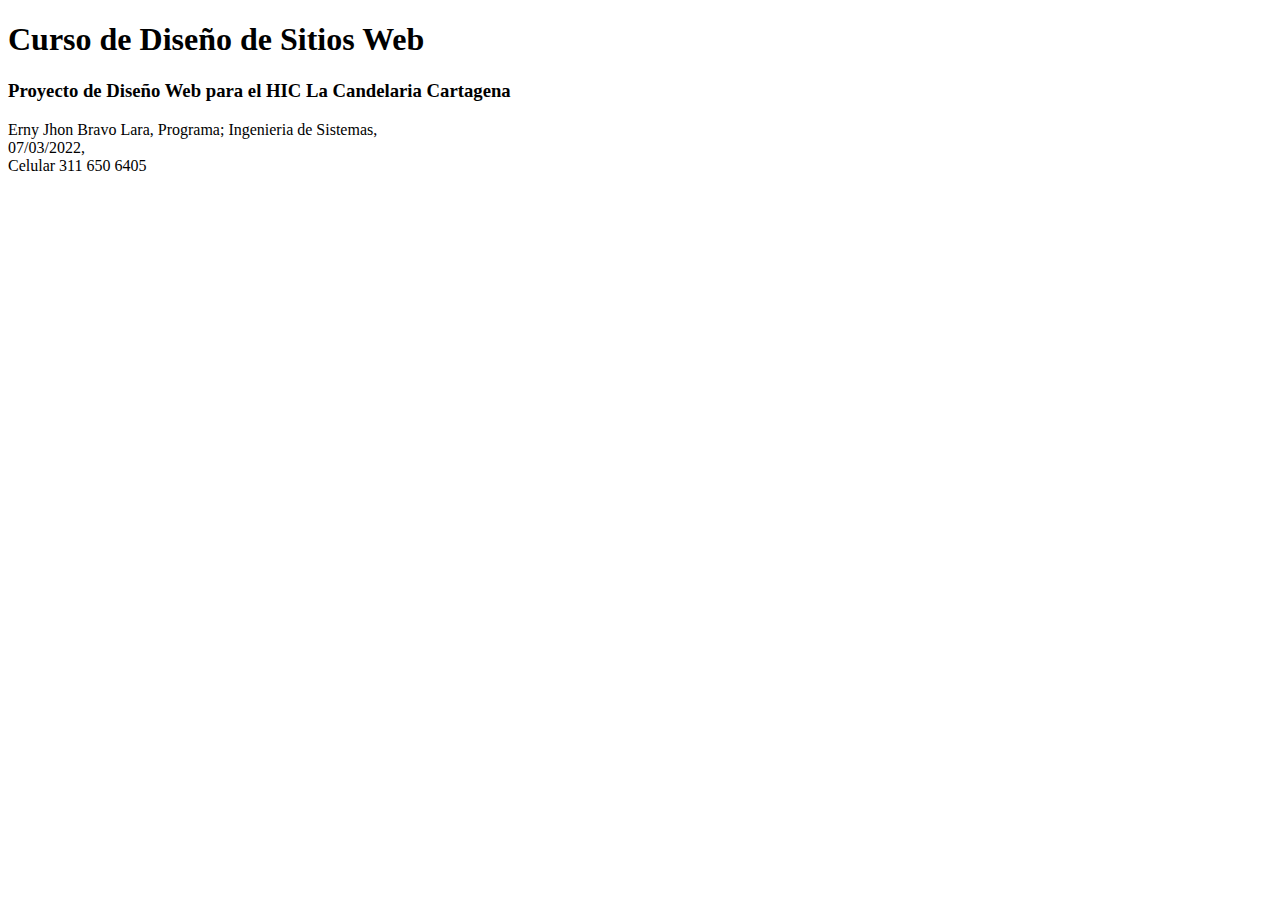
==== index.html @ 8932cbe7 "Create index.html" ====
<!DOCTYPE html>
<html lang="es">

<head>
    <title></title>
    <meta charset="UTF-8">
    <meta name="viewport" content="width=device-width, initial-scale=1">
    <link href="css/style.css" rel="stylesheet">
</head>

<body>

    <h1>Curso de Diseño de Sitios Web</h1>

    <h3>Proyecto de Diseño Web para el HIC La Candelaria Cartagena</h3>

    <p>Erny Jhon Bravo Lara, Programa; Ingenieria de Sistemas, <br>07/03/2022, <br> Celular 311 650 6405</p>

</body>

</html>
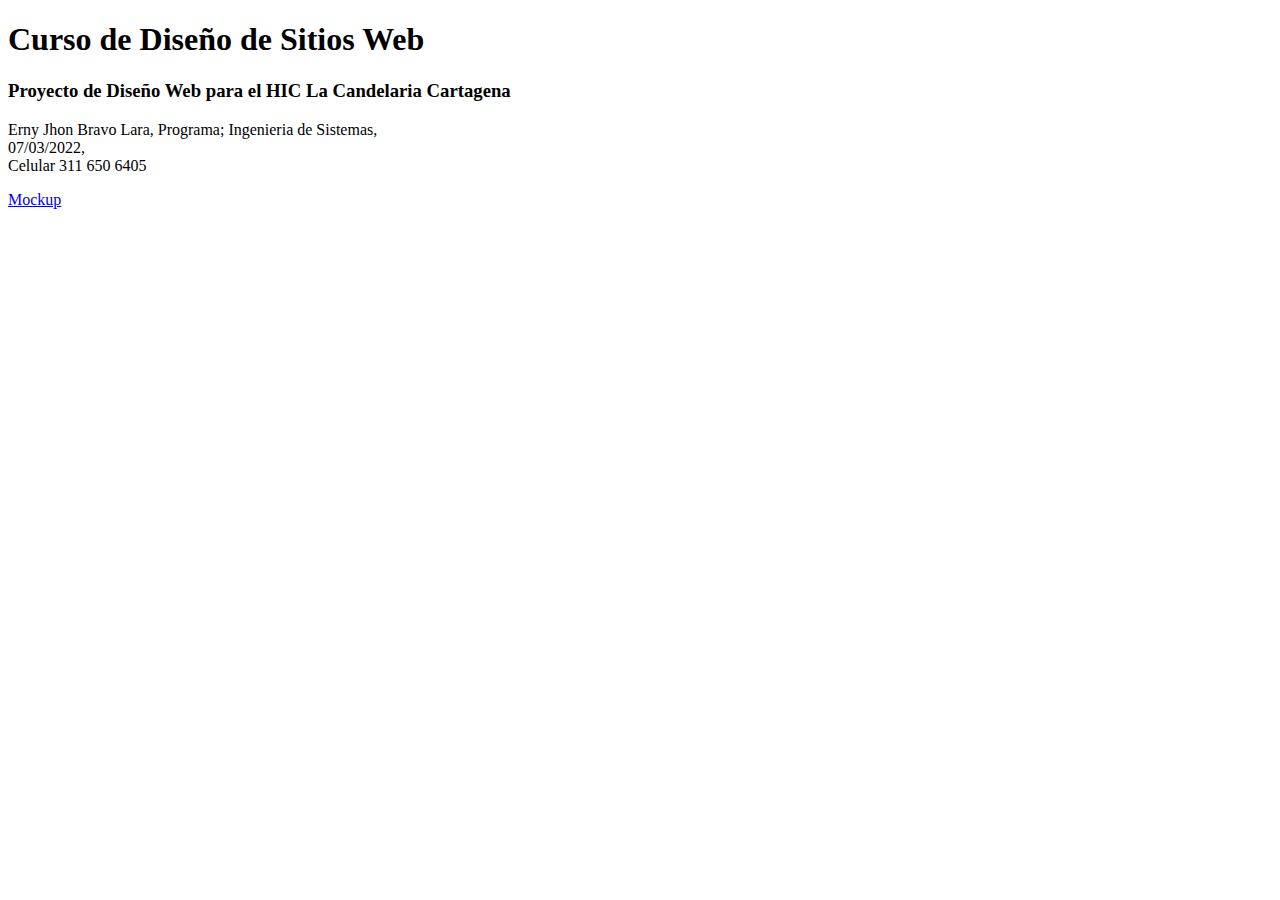
==== commit c0de3018: "Tarea 2" ====
--- a/index.html
+++ b/index.html
@@ -16,6 +16,8 @@
 
     <p>Erny Jhon Bravo Lara, Programa; Ingenieria de Sistemas, <br>07/03/2022, <br> Celular 311 650 6405</p>
 
+    <a href="fase2/desing.html">Mockup</a>
+
 </body>
 
 </html>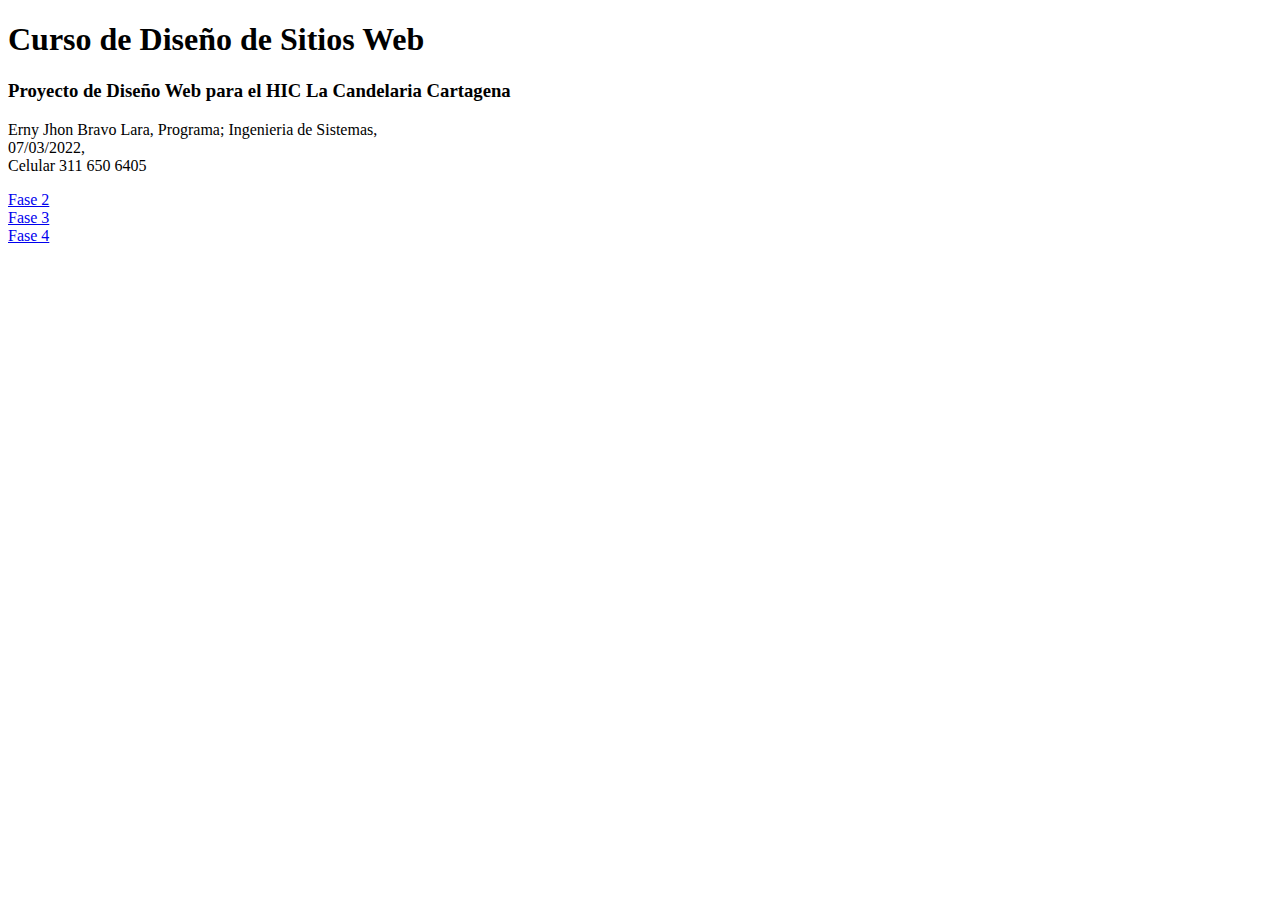
==== commit 3a8fe040: "Update index.html" ====
--- a/index.html
+++ b/index.html
@@ -1,23 +1,25 @@
-<!DOCTYPE html>
-<html lang="es">
-
-<head>
-    <title></title>
-    <meta charset="UTF-8">
-    <meta name="viewport" content="width=device-width, initial-scale=1">
-    <link href="css/style.css" rel="stylesheet">
-</head>
-
-<body>
-
-    <h1>Curso de Diseño de Sitios Web</h1>
-
-    <h3>Proyecto de Diseño Web para el HIC La Candelaria Cartagena</h3>
-
-    <p>Erny Jhon Bravo Lara, Programa; Ingenieria de Sistemas, <br>07/03/2022, <br> Celular 311 650 6405</p>
-
-    <a href="fase2/desing.html">Mockup</a>
-
-</body>
-
-</html>+<!DOCTYPE html>
+<html lang="es">
+
+<head>
+    <title></title>
+    <meta charset="UTF-8">
+    <meta name="viewport" content="width=device-width, initial-scale=1">
+    <link href="css/style.css" rel="stylesheet">
+</head>
+
+<body>
+
+    <h1>Curso de Diseño de Sitios Web</h1>
+
+    <h3>Proyecto de Diseño Web para el HIC La Candelaria Cartagena</h3>
+
+    <p>Erny Jhon Bravo Lara, Programa; Ingenieria de Sistemas, <br>07/03/2022, <br> Celular 311 650 6405</p>
+
+    <a href="fase2/desing.html">Fase 2</a> <br>
+    <a href="../../Tarea 3/index.html">Fase 3</a> <br>
+    <a href="../../Tarea 4/index.html">Fase 4</a>
+
+</body>
+
+</html>
